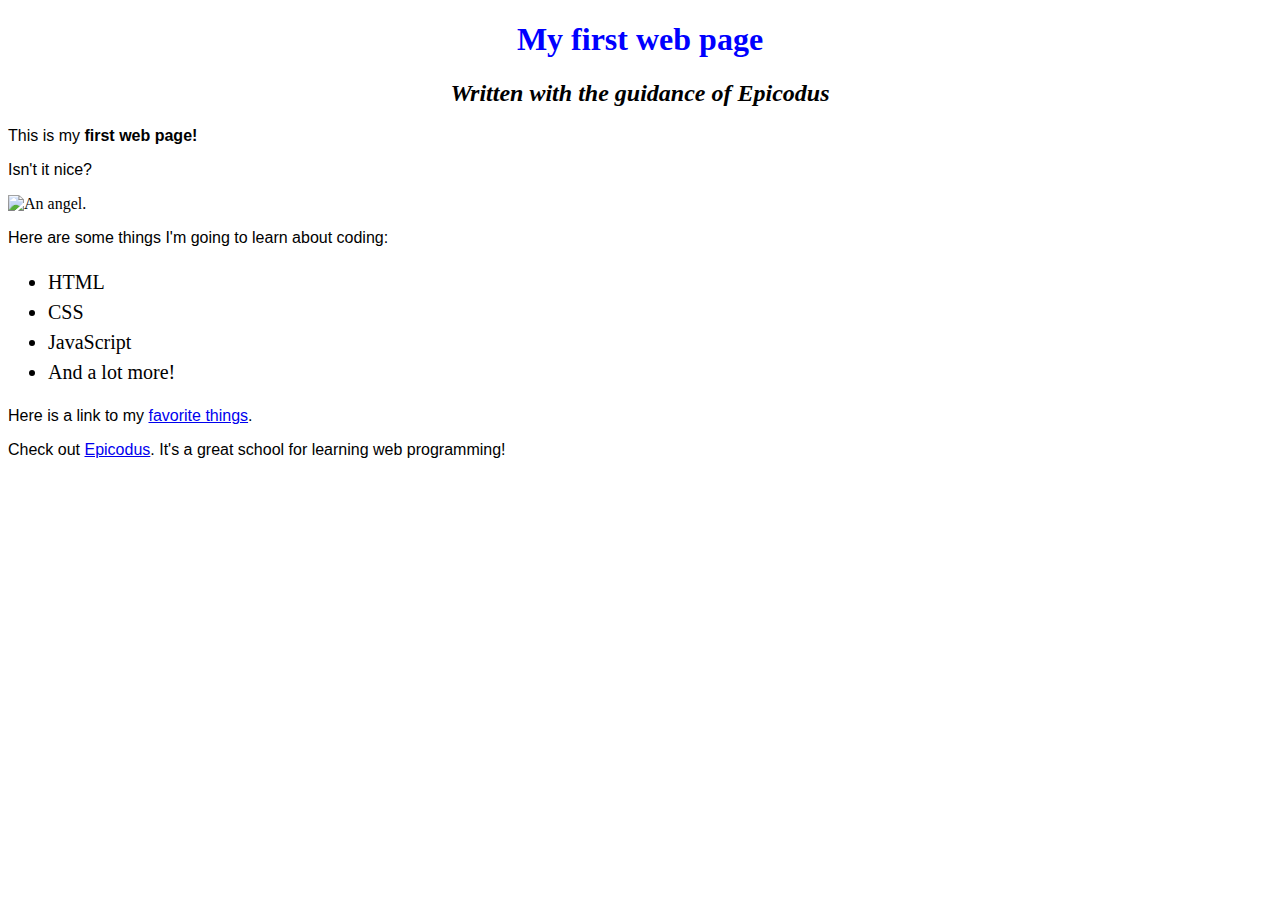
==== my-first-webpage.html @ ca800acb "link to css file" ====
<!DOCTYPE html>
<html>
  <head>
    <link href="css/styles.css" rel="stylesheet" type="text/css">
    <title>Web page #1</title>
  </head>
  <body>
    <h1>My first web page</h1>
    <h2>Written with the guidance of <em>Epicodus</em></h2>

    <p>This is my <strong>first web page!</strong></p>
    <p>Isn't it nice?</p>

    <img src="img/kiki2.jpg" alt="An angel.">

    <p>Here are some things I'm going to learn about coding:</p>
    <ul>
      <li>HTML</li>
      <li>CSS</li>
      <li>JavaScript</li>
      <li>And a lot more!</li>
    </ul>

    <p>Here is a link to my <a href="favorite-things.html"> favorite things</a>.</p>

    <p>Check out <a href="http://www.epicodus.com/">Epicodus</a>. It's a great school for learning web programming!</p>
  </body>
</html>
---- css/styles.css ----
h1 {
  color: #0000ff;
  text-align: center;
}

h2 {
  font-style: italic;
  text-align: center;
}

p {
  font-family: sans-serif;
}

ul {
  font-size: 20px;
  line-height: 30px;
}
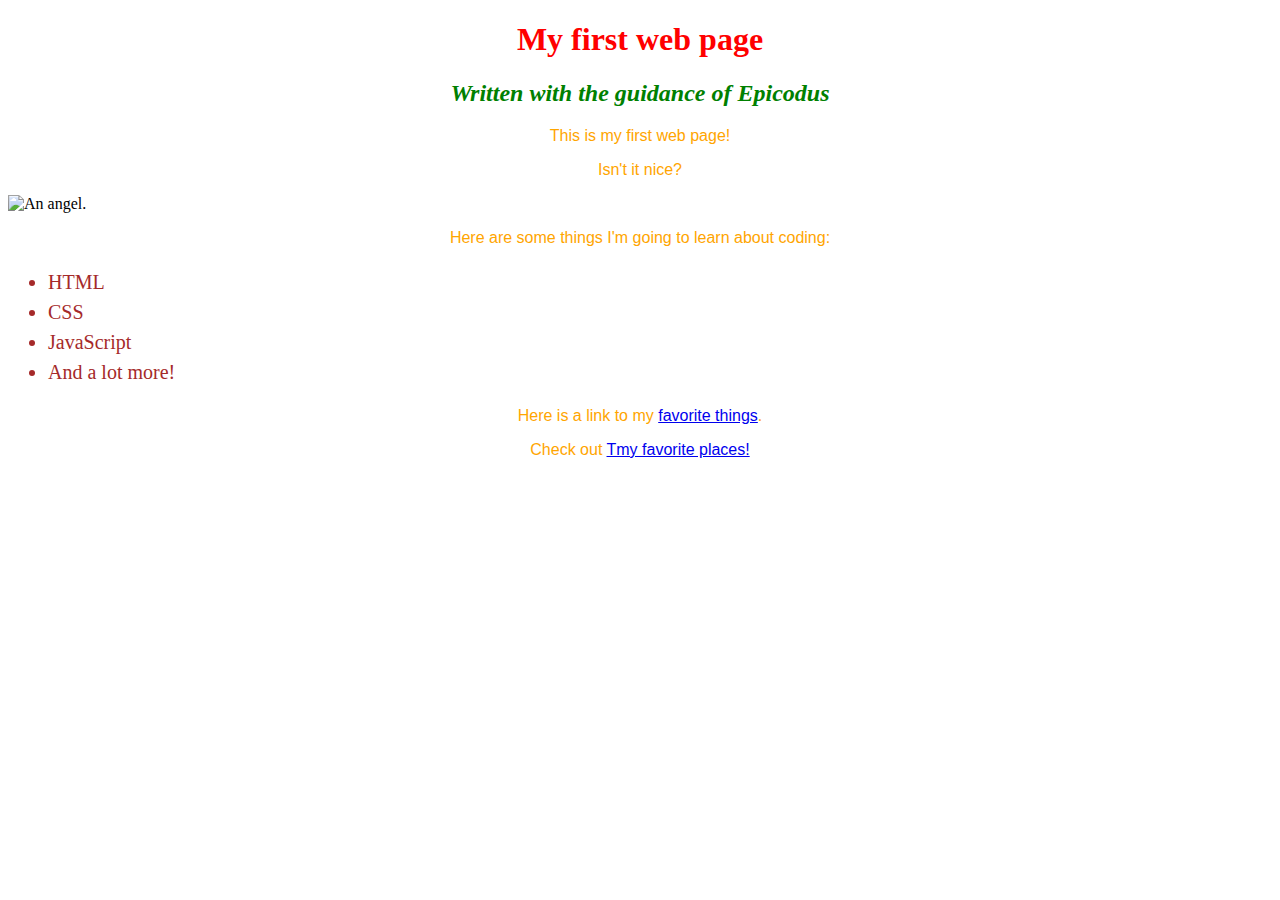
==== commit ea555feb: "add color, font family and aligned" ====
--- a/my-first-webpage.html
+++ b/my-first-webpage.html
@@ -23,6 +23,6 @@
 
     <p>Here is a link to my <a href="favorite-things.html"> favorite things</a>.</p>
 
-    <p>Check out <a href="http://www.epicodus.com/">Epicodus</a>. It's a great school for learning web programming!</p>
+    <p>Check out <a href="favorite-places.html">Tmy favorite places!</a></p>
   </body>
 </html>
--- a/css/styles.css
+++ b/css/styles.css
@@ -1,18 +1,23 @@
 h1 {
-  color: #0000ff;
+  color: red;
   text-align: center;
 }
 
 h2 {
+  color: green;
   font-style: italic;
   text-align: center;
 }
 
 p {
+  color: orange;
   font-family: sans-serif;
+  font-weight: 200;
+  text-align: center;
 }
 
 ul {
+  color: brown;
   font-size: 20px;
   line-height: 30px;
 }
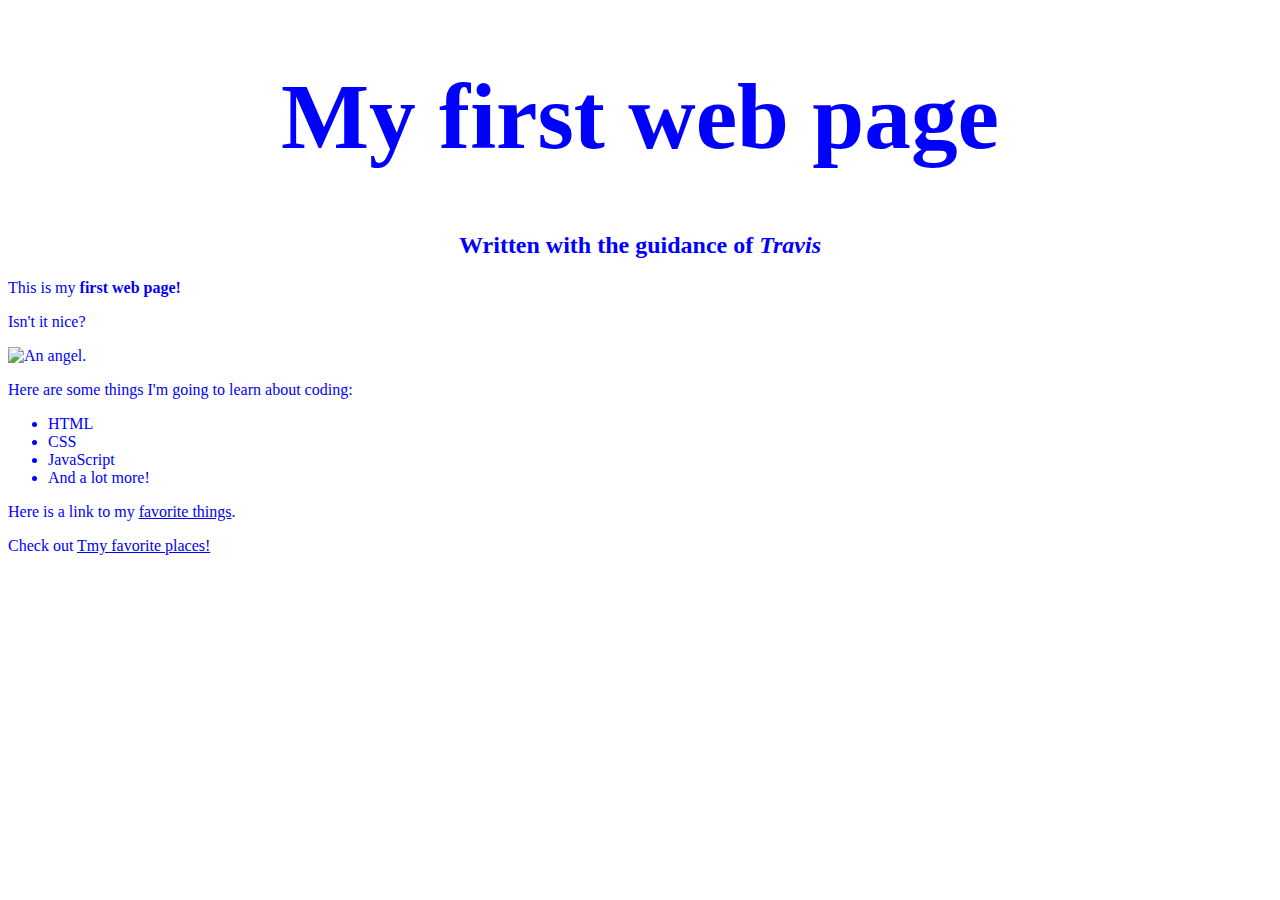
==== commit 725cecab: "add css for all pages" ====
--- a/my-first-webpage.html
+++ b/my-first-webpage.html
@@ -6,7 +6,7 @@
   </head>
   <body>
     <h1>My first web page</h1>
-    <h2>Written with the guidance of <em>Epicodus</em></h2>
+    <h2>Written with the guidance of <em>Travis</em></h2>
 
     <p>This is my <strong>first web page!</strong></p>
     <p>Isn't it nice?</p>
--- a/css/styles.css
+++ b/css/styles.css
@@ -1,23 +1,14 @@
 h1 {
-  color: red;
+  font-size: 70pt;
   text-align: center;
 }
-
 h2 {
-  color: green;
-  font-style: italic;
   text-align: center;
 }
-
-p {
-  color: orange;
-  font-family: sans-serif;
-  font-weight: 200;
-  text-align: center;
+ol {
+  font-weight: 600;
 }
-
-ul {
-  color: brown;
-  font-size: 20px;
-  line-height: 30px;
+body {
+  color: blue;
+  font-family: cursive;
 }
